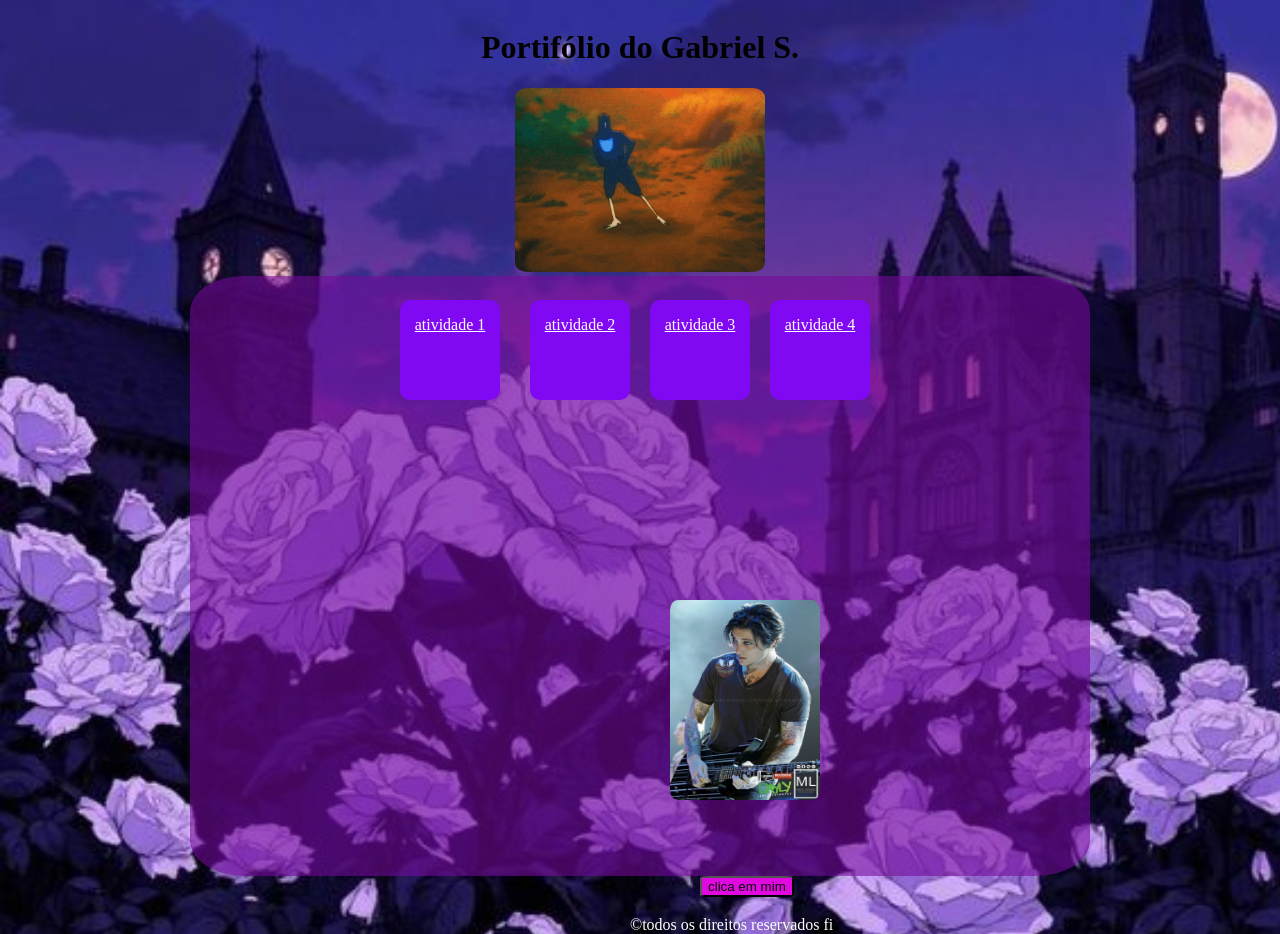
==== index.html @ 12cd220e "Add files via upload" ====
<!DOCTYPE html>
<html lang="PT-BR">
<head>
    <meta charset="UTF-8">
    <meta name="viewport" content="width=device-width, initial-scale=1.0">
    <title>Portifólio Gabriel S.</title>
    <link rel="stylesheet" href="style.css">
</head>
<body>
    <header>
<h1>Portifólio do Gabriel S.</h1>
    </header>
    <main>
        <img src="passasro dançante.gif" alt="">
        <div class="PrinDiv">
            <li><a style="position: absolute; left: 400px;top: 300px;" href="atividade1/olaMundo.html"><p>atividade 1</p></a></li> 
            <li><a style="position: absolute; left: 530px;top: 300px;" href="atividade2/botão.html"><p>atividade 2</p></a></li> 
            <li><a style="position: absolute; left: 650px;top: 300px;" href="atividade 3/calculoDeNota.html"><p>atividade 3</p></a></li> 
            <li><a style="position: absolute; left: 770px;top: 300px;" href="atividade 4/parOUimpar.html"><p>atividade 4</p></a></li>
            </div>
        

            <img style="height: 200px; width: 150px; position: absolute;left: 670px;top: 600px;" src="syn gostoso gates.jpg" alt="">
        
        </div>
    </main>
    <footer>
        <button onclick="favorito()" style="position: absolute; left: 700px;">clica em mim</button>
        <p style="position: absolute; top: 900px; left: 630px;">&#169;todos os direitos reservados fi</p>
    </footer>
    <script src="poggers.js"></script>
</body>
</html>
---- style.css ----
body{
    background-color: darkviolet;
    justify-content: center;
    align-items: center;
    text-align: center;
    display: grid;
    background-image: url(wproxo.jfif);
    background-size: 130%;
}

.PrinDiv{
    height: 600px;
    width: 900px;
    background-color: rgba(118, 10, 157, 0.578);
    border-radius: 6%;
    border-color: rgb(95, 8, 126);
    
}

a{
    color: rgb(255, 255, 255);
    background-color: rgb(129, 8, 242);
    width: 100px;
    height: 100px;
    border-radius: 10%;
    cursor: pointer;
    transition: 0.50s all;
}
a:hover{
    background-color: burlywood;
    transform: scale(1,1);
    border-radius: 10% 
}

li{
    display: inline-block;
}

img{
    width: 250px;
    border-radius: 5%;
}

button{
    border-radius: 10%;
    color: rgb(4, 4, 4);
    background-color: rgb(224, 10, 224);
}

p{
    color: white;
}
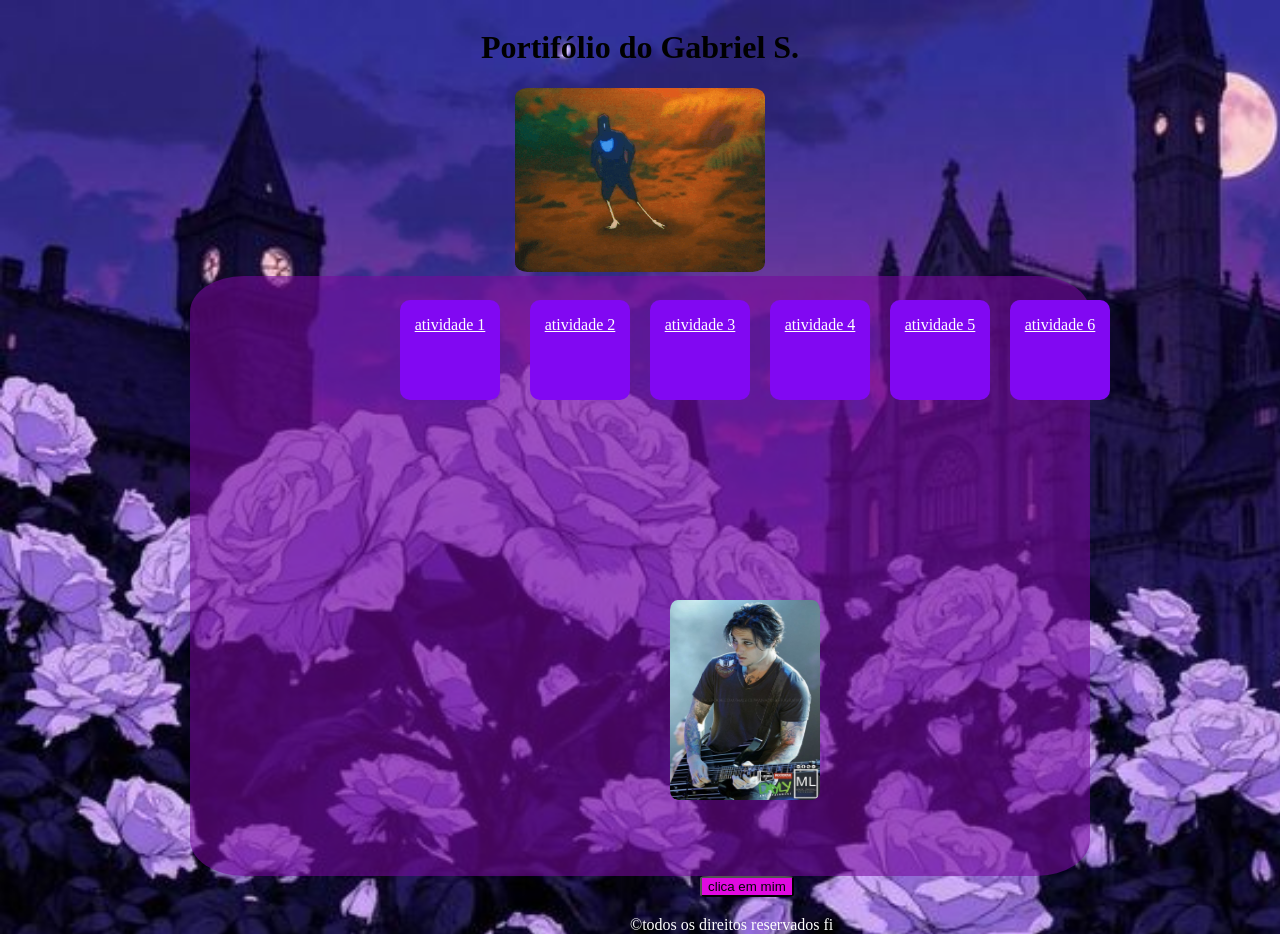
==== commit 78d0a14f: "Add files via upload" ====
--- a/index.html
+++ b/index.html
@@ -17,6 +17,8 @@
             <li><a style="position: absolute; left: 530px;top: 300px;" href="atividade2/botão.html"><p>atividade 2</p></a></li> 
             <li><a style="position: absolute; left: 650px;top: 300px;" href="atividade 3/calculoDeNota.html"><p>atividade 3</p></a></li> 
             <li><a style="position: absolute; left: 770px;top: 300px;" href="atividade 4/parOUimpar.html"><p>atividade 4</p></a></li>
+            <li><a style="position: absolute; left: 890px;top: 300px;" href="atividade 5/Maior.html"><p>atividade 5</p></a></li>
+             <li><a style="position: absolute; left: 1010px;top: 300px;" href="atividade6/site.html"><p>atividade 6</p></a></li>
             </div>
         
 
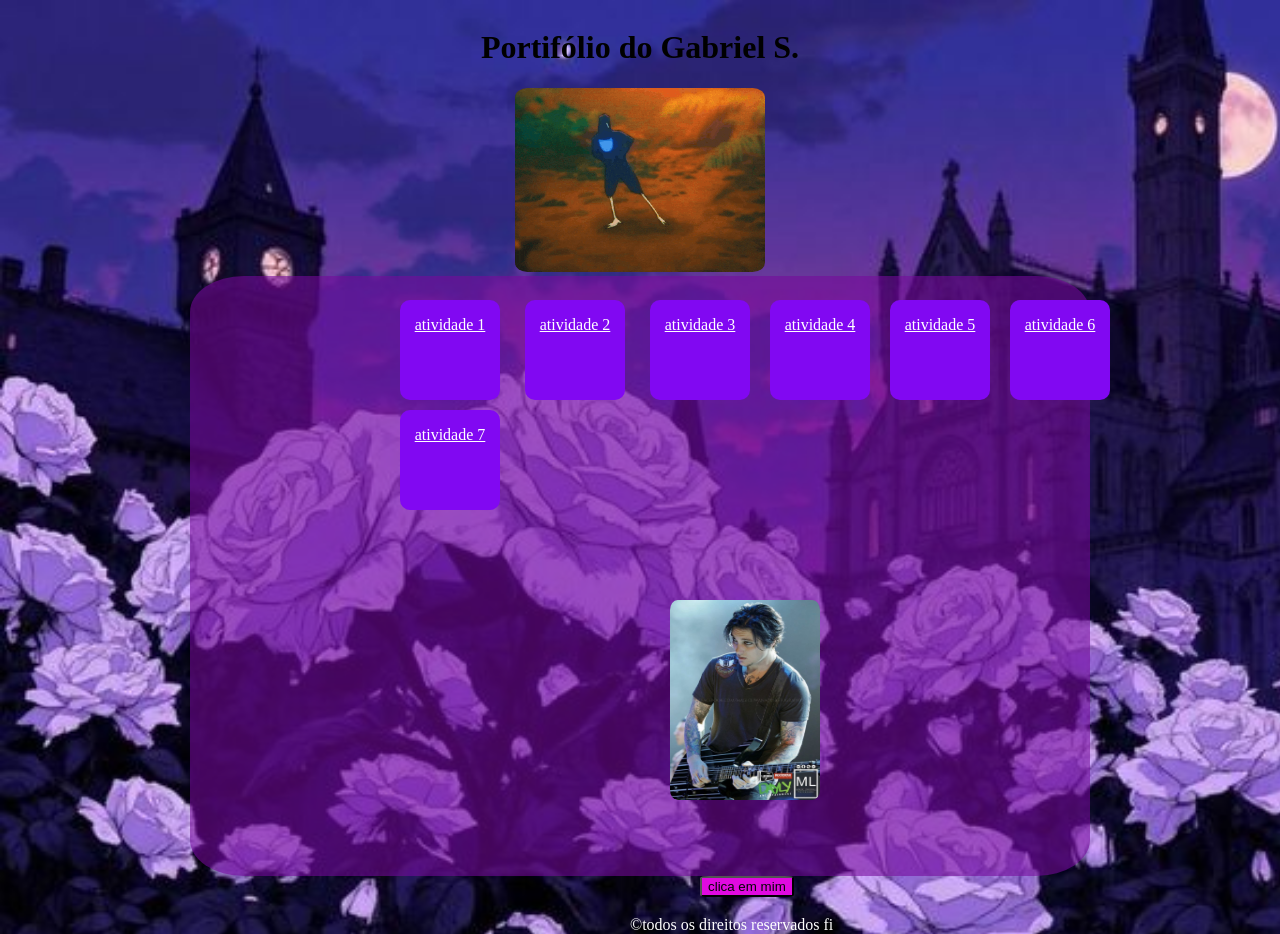
==== commit 138cdb4f: "Add files via upload" ====
--- a/index.html
+++ b/index.html
@@ -14,11 +14,12 @@
         <img src="passasro dançante.gif" alt="">
         <div class="PrinDiv">
             <li><a style="position: absolute; left: 400px;top: 300px;" href="atividade1/olaMundo.html"><p>atividade 1</p></a></li> 
-            <li><a style="position: absolute; left: 530px;top: 300px;" href="atividade2/botão.html"><p>atividade 2</p></a></li> 
+            <li><a style="position: absolute; left: 525px;top: 300px;" href="atividade2/botão.html"><p>atividade 2</p></a></li> 
             <li><a style="position: absolute; left: 650px;top: 300px;" href="atividade 3/calculoDeNota.html"><p>atividade 3</p></a></li> 
             <li><a style="position: absolute; left: 770px;top: 300px;" href="atividade 4/parOUimpar.html"><p>atividade 4</p></a></li>
             <li><a style="position: absolute; left: 890px;top: 300px;" href="atividade 5/Maior.html"><p>atividade 5</p></a></li>
-             <li><a style="position: absolute; left: 1010px;top: 300px;" href="atividade6/site.html"><p>atividade 6</p></a></li>
+            <li><a style="position: absolute; left: 1010px;top: 300px;" href="atividade6/site.html"><p>atividade 6</p></a></li>
+            <li><a style="position: absolute; left: 400px;top: 410px;" href="atividade 7/aleatorio.html"><p>atividade 7</p></a></li>
             </div>
         
 
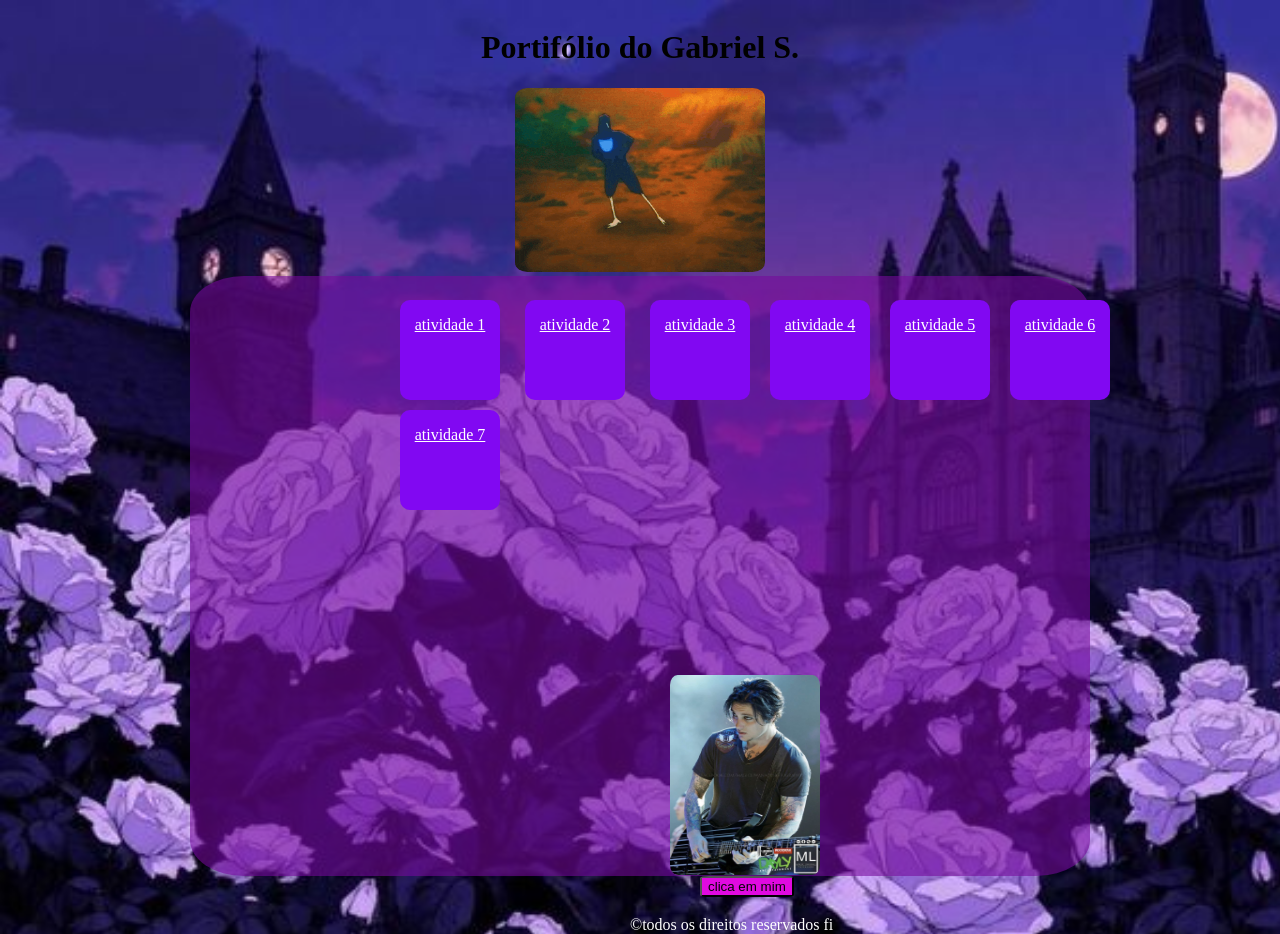
==== commit d3bcbda3: "Add files via upload" ====
--- a/index.html
+++ b/index.html
@@ -12,7 +12,7 @@
     </header>
     <main>
         <img src="passasro dançante.gif" alt="">
-        <div class="PrinDiv">
+        <div class="PrinDiv" id="codigosPS2">
             <li><a style="position: absolute; left: 400px;top: 300px;" href="atividade1/olaMundo.html"><p>atividade 1</p></a></li> 
             <li><a style="position: absolute; left: 525px;top: 300px;" href="atividade2/botão.html"><p>atividade 2</p></a></li> 
             <li><a style="position: absolute; left: 650px;top: 300px;" href="atividade 3/calculoDeNota.html"><p>atividade 3</p></a></li> 
@@ -21,9 +21,10 @@
             <li><a style="position: absolute; left: 1010px;top: 300px;" href="atividade6/site.html"><p>atividade 6</p></a></li>
             <li><a style="position: absolute; left: 400px;top: 410px;" href="atividade 7/aleatorio.html"><p>atividade 7</p></a></li>
             </div>
+            
         
 
-            <img style="height: 200px; width: 150px; position: absolute;left: 670px;top: 600px;" src="syn gostoso gates.jpg" alt="">
+            <img style="height: 200px; width: 150px; position: absolute;left: 670px;top: 675px;" src="syn gostoso gates.jpg" alt="">
         
         </div>
     </main>
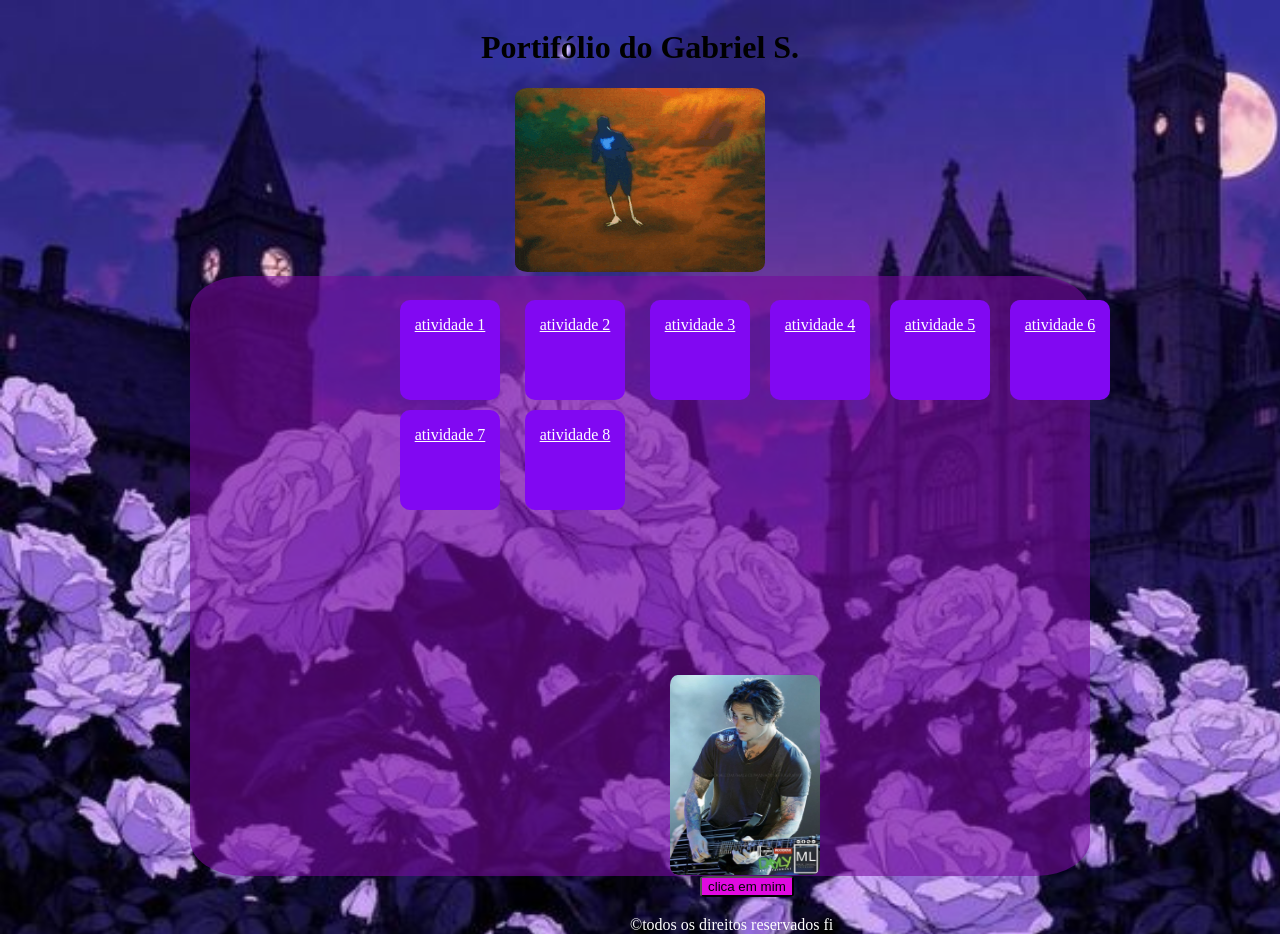
==== commit 3026859c: "Add files via upload" ====
--- a/index.html
+++ b/index.html
@@ -13,13 +13,14 @@
     <main>
         <img src="passasro dançante.gif" alt="">
         <div class="PrinDiv" id="codigosPS2">
-            <li><a style="position: absolute; left: 400px;top: 300px;" href="atividade1/olaMundo.html"><p>atividade 1</p></a></li> 
-            <li><a style="position: absolute; left: 525px;top: 300px;" href="atividade2/botão.html"><p>atividade 2</p></a></li> 
-            <li><a style="position: absolute; left: 650px;top: 300px;" href="atividade 3/calculoDeNota.html"><p>atividade 3</p></a></li> 
-            <li><a style="position: absolute; left: 770px;top: 300px;" href="atividade 4/parOUimpar.html"><p>atividade 4</p></a></li>
-            <li><a style="position: absolute; left: 890px;top: 300px;" href="atividade 5/Maior.html"><p>atividade 5</p></a></li>
-            <li><a style="position: absolute; left: 1010px;top: 300px;" href="atividade6/site.html"><p>atividade 6</p></a></li>
-            <li><a style="position: absolute; left: 400px;top: 410px;" href="atividade 7/aleatorio.html"><p>atividade 7</p></a></li>
+            <a style="position: absolute; left: 400px;top: 300px;" href="atividade1/olaMundo.html"><p>atividade 1</p></a> 
+            <a style="position: absolute; left: 525px;top: 300px;" href="atividade2/botão.html"><p>atividade 2</p></a>
+            <a style="position: absolute; left: 650px;top: 300px;" href="atividade 3/calculoDeNota.html"><p>atividade 3</p></a> 
+            <a style="position: absolute; left: 770px;top: 300px;" href="atividade 4/parOUimpar.html"><p>atividade 4</p></a>
+            <a style="position: absolute; left: 890px;top: 300px;" href="atividade 5/Maior.html"><p>atividade 5</p></a>
+            <a style="position: absolute; left: 1010px;top: 300px;" href="atividade6/site.html"><p>atividade 6</p></a>
+            <a style="position: absolute; left: 400px;top: 410px;" href="atividade 7/aleatorio.html"><p>atividade 7</p></a>
+            <a style="position: absolute; left: 525px;top: 410px;" href="atividade 8/azar.html"><p>atividade 8</p></a>
             </div>
             
         
--- a/style.css
+++ b/style.css
@@ -31,11 +31,6 @@
     transform: scale(1,1);
     border-radius: 10% 
 }
-
-li{
-    display: inline-block;
-}
-
 img{
     width: 250px;
     border-radius: 5%;
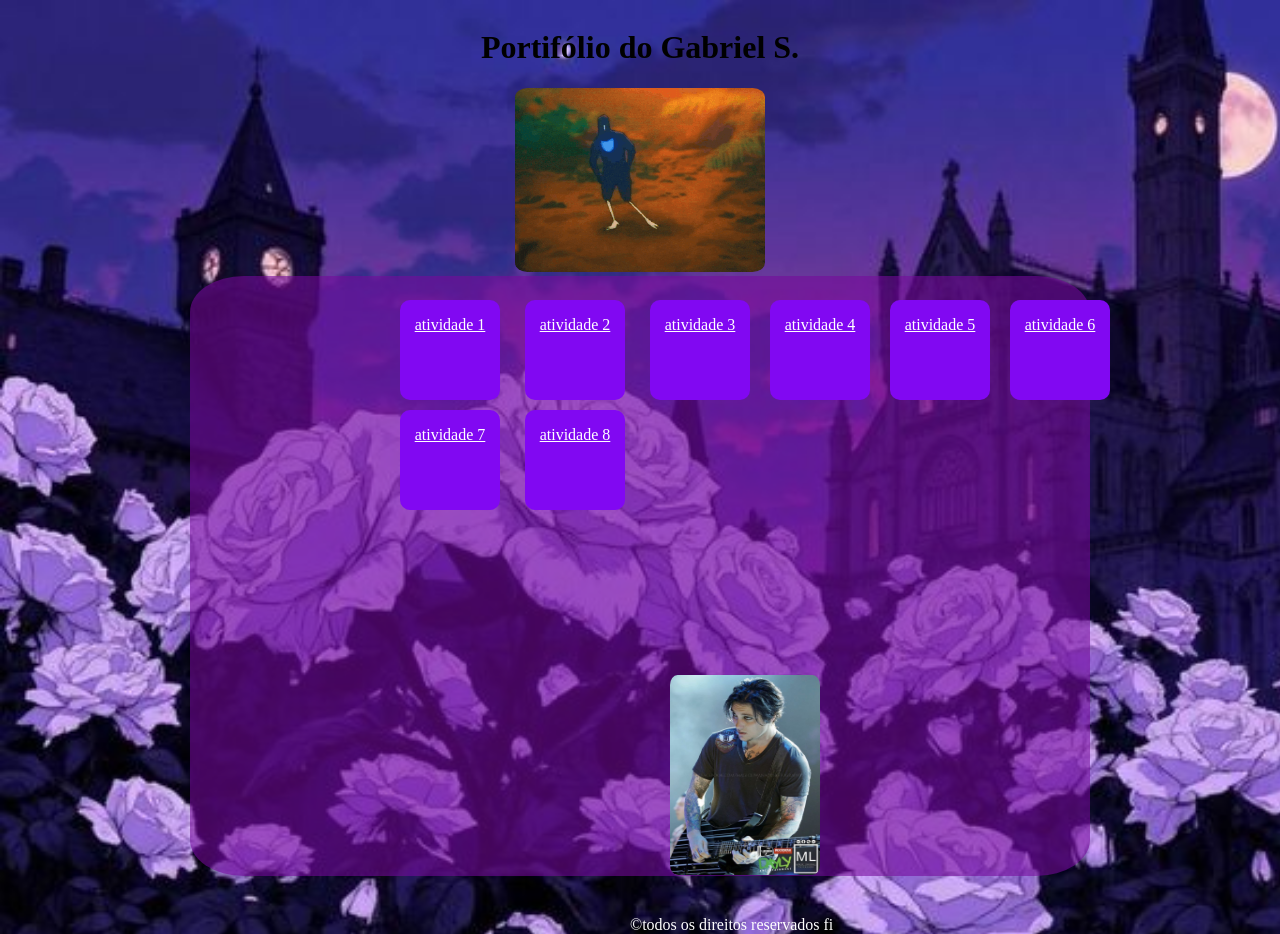
==== commit abc01779: "Add files via upload" ====
--- a/index.html
+++ b/index.html
@@ -28,9 +28,17 @@
             <img style="height: 200px; width: 150px; position: absolute;left: 670px;top: 675px;" src="syn gostoso gates.jpg" alt="">
         
         </div>
+
+        
     </main>
     <footer>
-        <button onclick="favorito()" style="position: absolute; left: 700px;">clica em mim</button>
+        <!-- ELEMENTOS SECRETOS (Começam todos escondidos) -->
+<a id="terminal" href="secret/codigo.html" target="_blank" class="hades" style="display: none; bottom: 25px; right: 25px;">
+  ACESSAR TERMINAL
+</a>
+<div id="nero" class="hades" style="display: none; top: 25px; left: 25px; color: #e60000; border-color: #e60000;">
+parabens, o misterio ainda esta em desenvolvimento, obrigado por tentar, e fique de olho nas proximas updates
+</div>
         <p style="position: absolute; top: 900px; left: 630px;">&#169;todos os direitos reservados fi</p>
     </footer>
     <script src="poggers.js"></script>
--- a/style.css
+++ b/style.css
@@ -44,4 +44,30 @@
 
 p{
     color: white;
-}+}
+
+.hades {
+    position: fixed;
+    background-color: #050505;
+    color: #00ff41;
+    border: 1px solid #00ff41;
+    height: 50px;
+    font-family: "Courier New", Courier, monospace;
+    font-size: 0.75rem;
+    font-weight: bold;
+    text-decoration: none;
+    letter-spacing: 2px;
+    box-shadow: 0 0 12px rgba(0, 255, 65, 0.4);
+    z-index: 9999;
+    animation: surgirItem 0.4s ease-out;
+  }
+
+  a.item-secreto-arg:hover {
+    background-color: #00ff41;
+    color: #050505;
+  }
+
+  @keyframes surgirItem {
+    from { opacity: 0; transform: translateY(10px); }
+    to { opacity: 1; transform: translateY(0); }
+  }
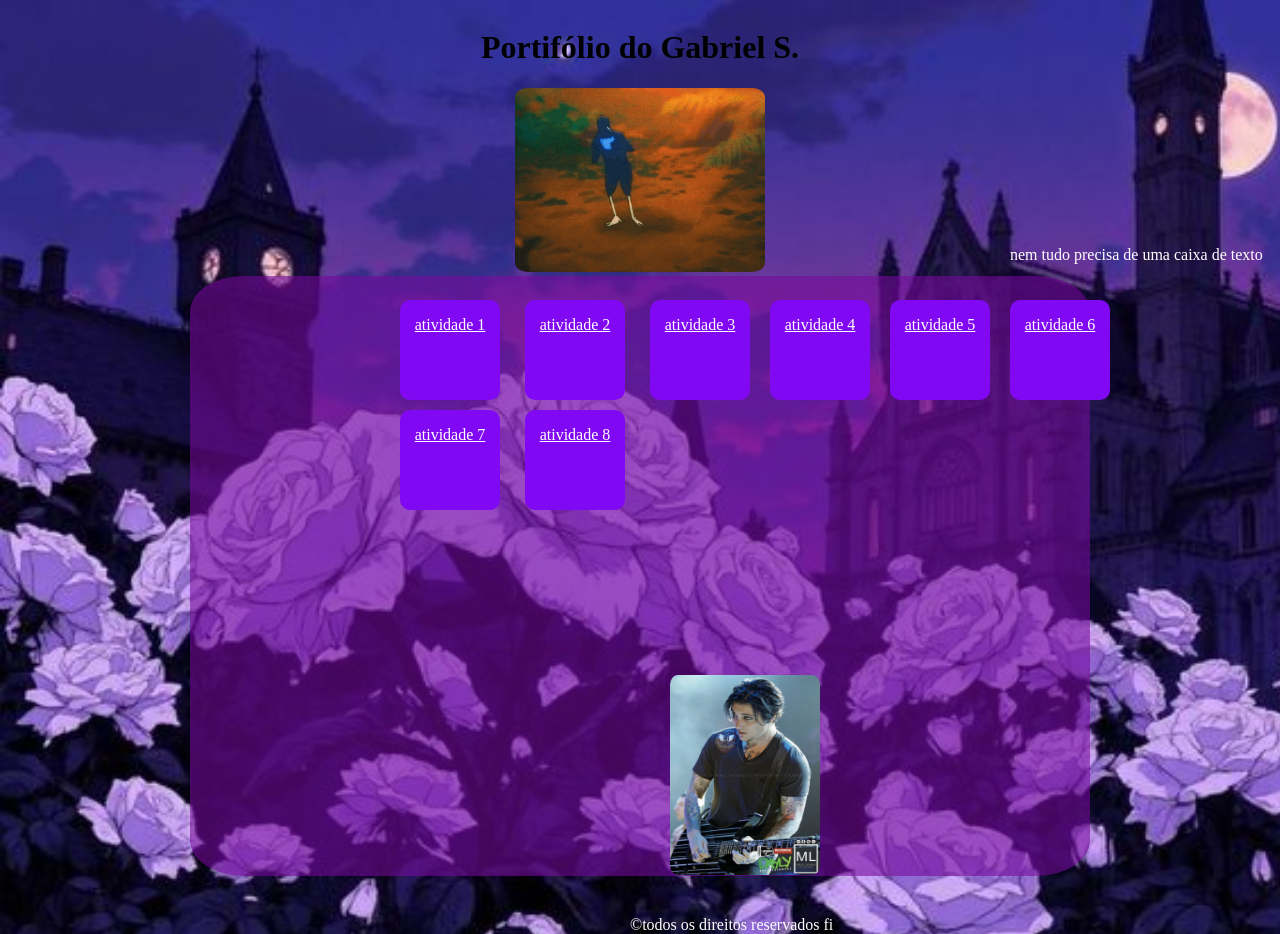
==== commit 68207e98: "Add files via upload" ====
--- a/index.html
+++ b/index.html
@@ -23,7 +23,7 @@
             <a style="position: absolute; left: 525px;top: 410px;" href="atividade 8/azar.html"><p>atividade 8</p></a>
             </div>
             
-        
+        <p style="position: absolute; top: 230px; left: 1010px;">nem tudo precisa de uma caixa de texto</p>
 
             <img style="height: 200px; width: 150px; position: absolute;left: 670px;top: 675px;" src="syn gostoso gates.jpg" alt="">
         
@@ -37,7 +37,7 @@
   ACESSAR TERMINAL
 </a>
 <div id="nero" class="hades" style="display: none; top: 25px; left: 25px; color: #e60000; border-color: #e60000;">
-parabens, o misterio ainda esta em desenvolvimento, obrigado por tentar, e fique de olho nas proximas updates
+parabens, o misterio ainda esta em desenvolvimento, obrigado por tentar e fique de olho nas proximas updates
 </div>
         <p style="position: absolute; top: 900px; left: 630px;">&#169;todos os direitos reservados fi</p>
     </footer>
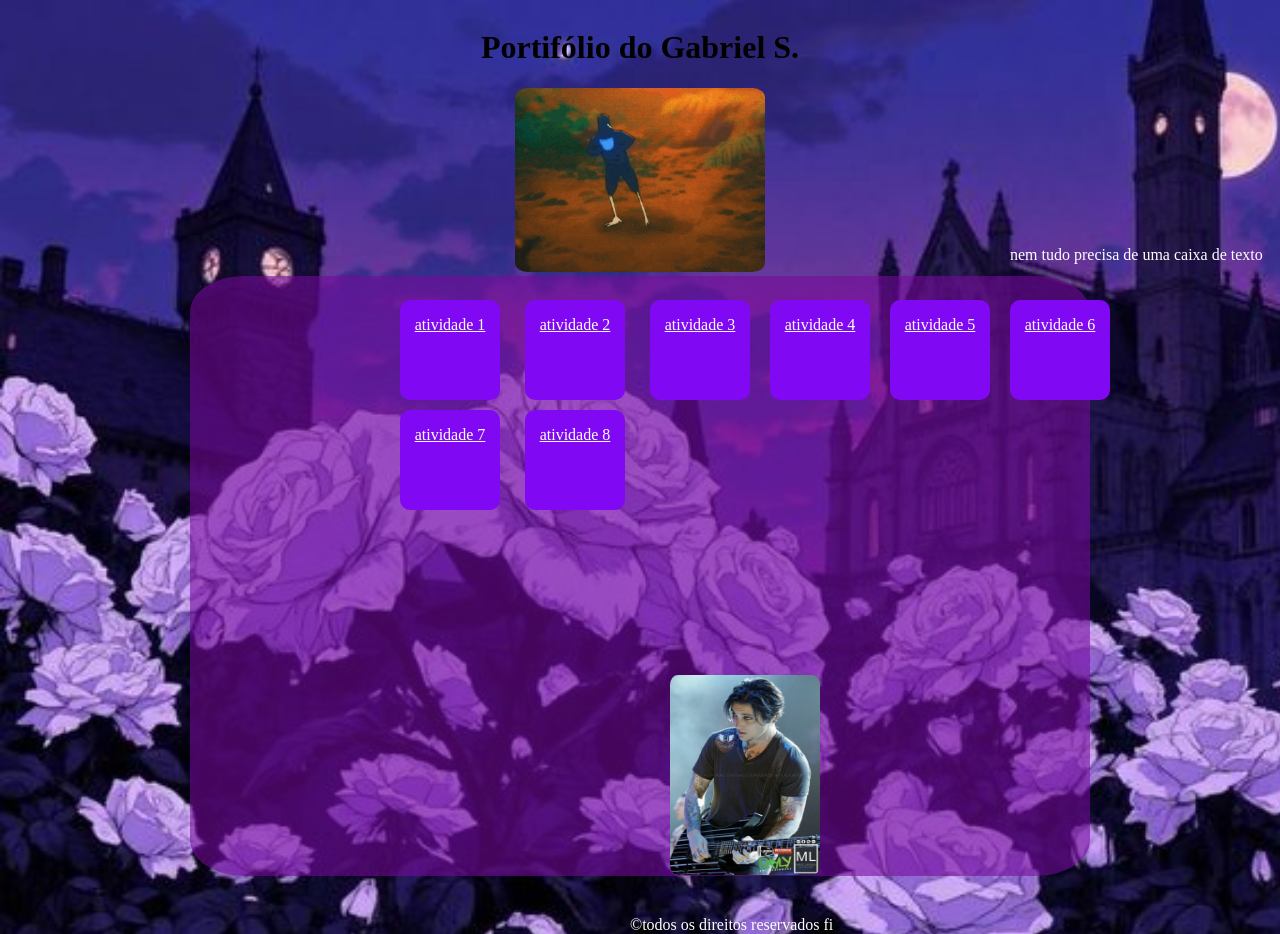
==== commit 0ae6da35: "Add files via upload" ====
--- a/index.html
+++ b/index.html
@@ -32,7 +32,6 @@
         
     </main>
     <footer>
-        <!-- ELEMENTOS SECRETOS (Começam todos escondidos) -->
 <a id="terminal" href="secret/codigo.html" target="_blank" class="hades" style="display: none; bottom: 25px; right: 25px;">
   ACESSAR TERMINAL
 </a>
